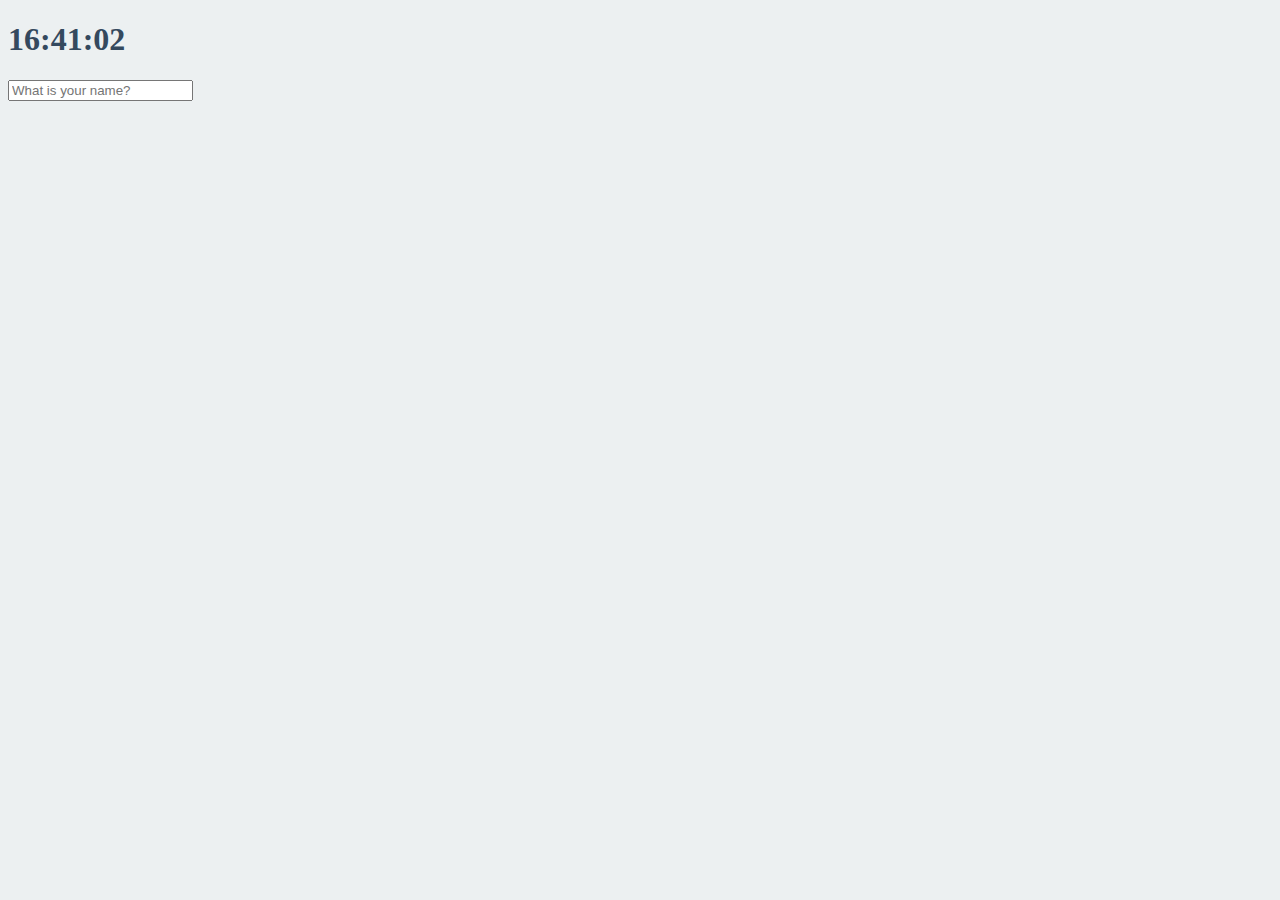
==== 3강연습/index.html @ 85ada535 "3.4강까지 따라함" ====
<!DOCTYPE html>
<html>
<head>
    <title>Something</title>
    <link rel="stylesheet" href="index.css" />
</head>

<body>
    <div class="js-clock">
        <h1>00:00</h1>
    </div>
    <form class="js-form form">
        <input type="text" placeholder="What is your name?" />
    </form>

    <h4 class="js-greetings greetings"></h4>

    <script src="clock.js"></script>
    <script src="greeting.js"></script>
</body>
</html>
---- 3강연습/index.css ----
body {
    background-color: #ecf0f1;
}

.btn {
    cursor: pointer;
}

body {
    color: #34495e;
}

.clicked {
    color: #7f8c8d;
}

.form,
.greetings {
    display: none;
}

.showing {
    display: block;
}
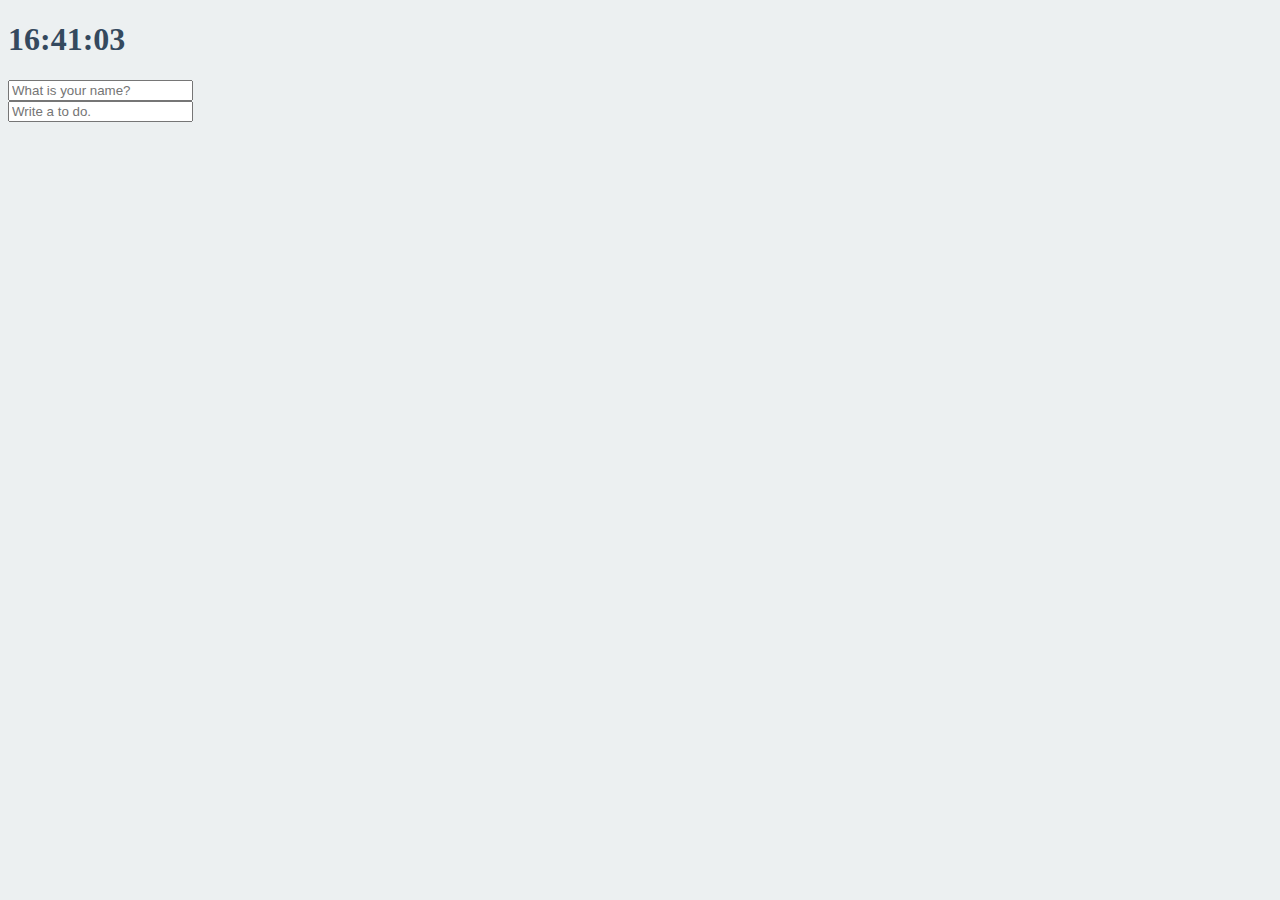
==== commit 70be2894: "3.6 까지 학습" ====
--- a/3강연습/index.html
+++ b/3강연습/index.html
@@ -2,6 +2,7 @@
 <html>
 <head>
     <title>Something</title>
+    <meta charset="utf-8" />
     <link rel="stylesheet" href="index.css" />
 </head>
 
@@ -14,8 +15,15 @@
     </form>
 
     <h4 class="js-greetings greetings"></h4>
+    <form class="js-toDoForm">
+        <input type="text" placeholder="Write a to do.">
+    </form>
+    <ul class="js-toDoList">
+
+    </ul>
 
     <script src="clock.js"></script>
     <script src="greeting.js"></script>
+    <script src="todo.js"></script>
 </body>
 </html>